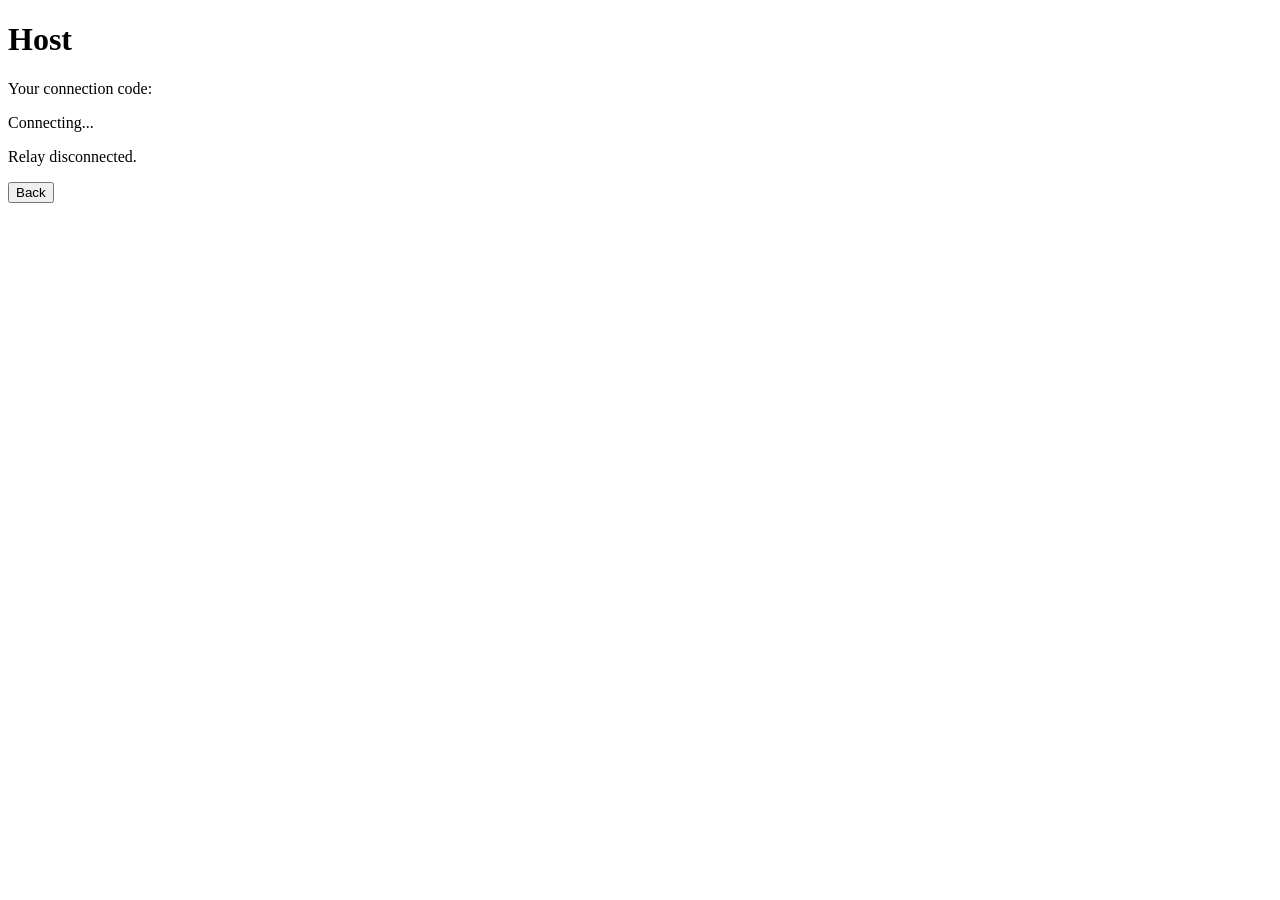
==== host.html @ 73153ff6 "Create host.html" ====
<!DOCTYPE html>
<html lang="en">
<head>
    <meta charset="UTF-8">
    <meta name="viewport" content="width=device-width, initial-scale=1.0">
    <title>Host - Relay</title>
    <link rel="stylesheet" href="style.css">
</head>
<body>

<div class="container">
    <h1>Host</h1>

    <p>Your connection code:</p>

    <div id="code" class="code">Connecting...</div>

    <p id="status">Connecting to relay...</p>

    <button onclick="location.href='index.html'">Back</button>
</div>

<script>
const RELAY_URL = "wss://YOUR-CLOUDFLARE-WORKER.workers.dev";

let ws;

function connect() {
    ws = new WebSocket(RELAY_URL);

    ws.onopen = () => {
        document.getElementById("status").textContent =
            "Connected. Creating room...";

        ws.send(JSON.stringify({
            type: "create"
        }));
    };

    ws.onmessage = event => {
        const data = JSON.parse(event.data);

        if (data.type === "code") {
            document.getElementById("code").textContent = data.code;
            document.getElementById("status").textContent =
                "Give this code to the other device.";
        }

        if (data.type === "client-joined") {
            document.getElementById("status").textContent =
                "Device connected!";
        }
    };

    ws.onerror = () => {
        document.getElementById("status").textContent =
            "Relay connection failed.";
    };

    ws.onclose = () => {
        document.getElementById("status").textContent =
            "Relay disconnected.";
    };
}

connect();
</script>

</body>
</html>
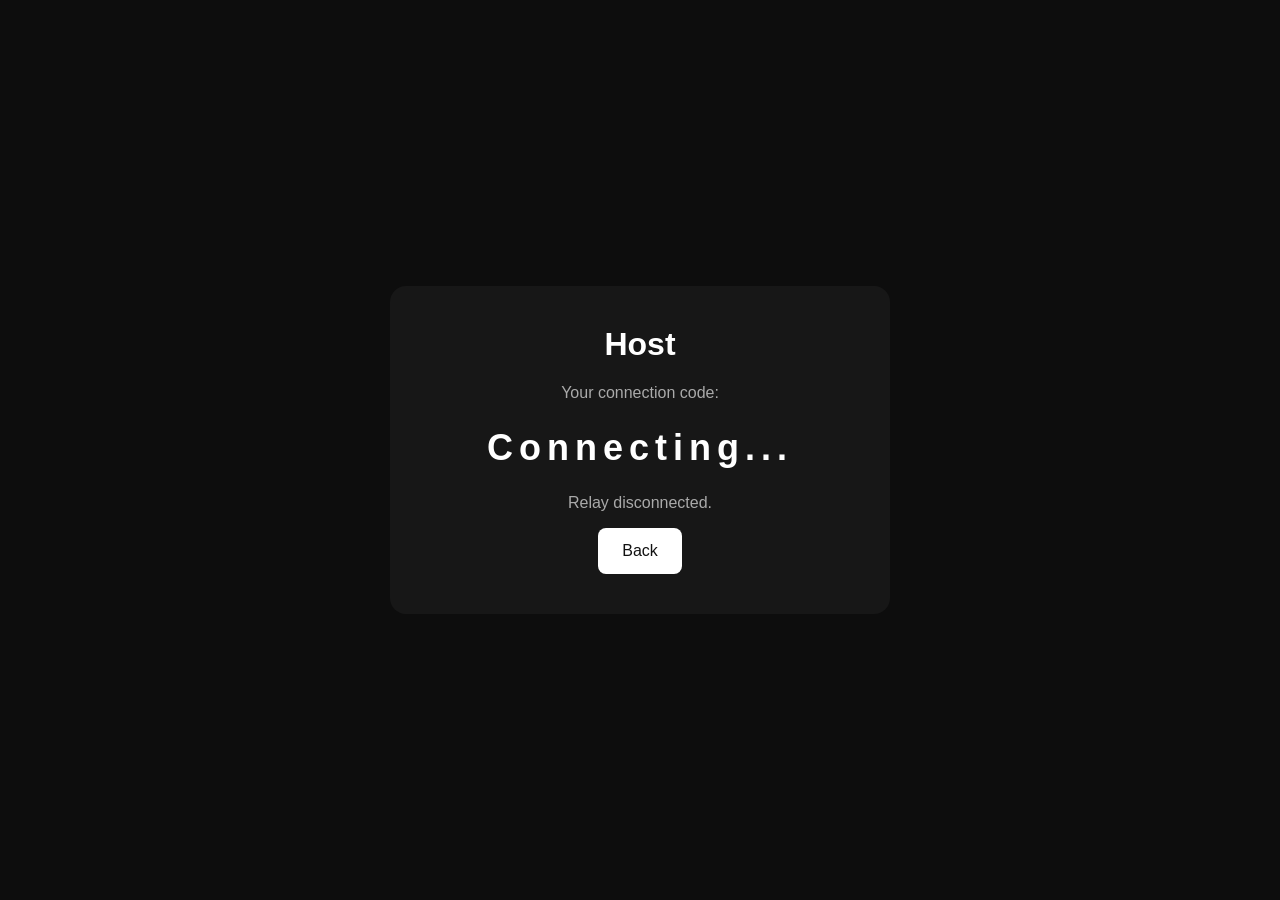
==== commit de1c4d86: "Update host.html" ====
--- a/host.html
+++ b/host.html
@@ -21,7 +21,7 @@
 </div>
 
 <script>
-const RELAY_URL = "wss://YOUR-CLOUDFLARE-WORKER.workers.dev";
+const RELAY_URL = "wss://my-relay.ayan6-4.workers.dev";
 
 let ws;
 
--- a/style.css
+++ b/style.css
@@ -0,0 +1,76 @@
+* {
+    box-sizing: border-box;
+}
+
+body {
+    margin: 0;
+    min-height: 100vh;
+    background: #0d0d0d;
+    color: white;
+    font-family: Arial, sans-serif;
+    display: flex;
+    justify-content: center;
+    align-items: center;
+}
+
+.container {
+    width: 90%;
+    max-width: 500px;
+    text-align: center;
+    background: #171717;
+    padding: 40px;
+    border-radius: 16px;
+}
+
+h1 {
+    margin-top: 0;
+}
+
+p {
+    color: #aaa;
+}
+
+.buttons {
+    display: flex;
+    gap: 15px;
+    justify-content: center;
+    margin-top: 30px;
+}
+
+.button,
+button {
+    border: 0;
+    border-radius: 8px;
+    padding: 14px 24px;
+    background: #fff;
+    color: #111;
+    font-size: 16px;
+    cursor: pointer;
+    text-decoration: none;
+}
+
+button:hover,
+.button:hover {
+    opacity: 0.85;
+}
+
+input {
+    width: 100%;
+    padding: 15px;
+    border-radius: 8px;
+    border: 1px solid #444;
+    background: #0d0d0d;
+    color: white;
+    font-size: 20px;
+    text-align: center;
+    margin: 20px 0;
+    outline: none;
+}
+
+.code {
+    font-size: 36px;
+    font-weight: bold;
+    letter-spacing: 6px;
+    margin: 25px 0;
+    word-break: break-all;
+}
